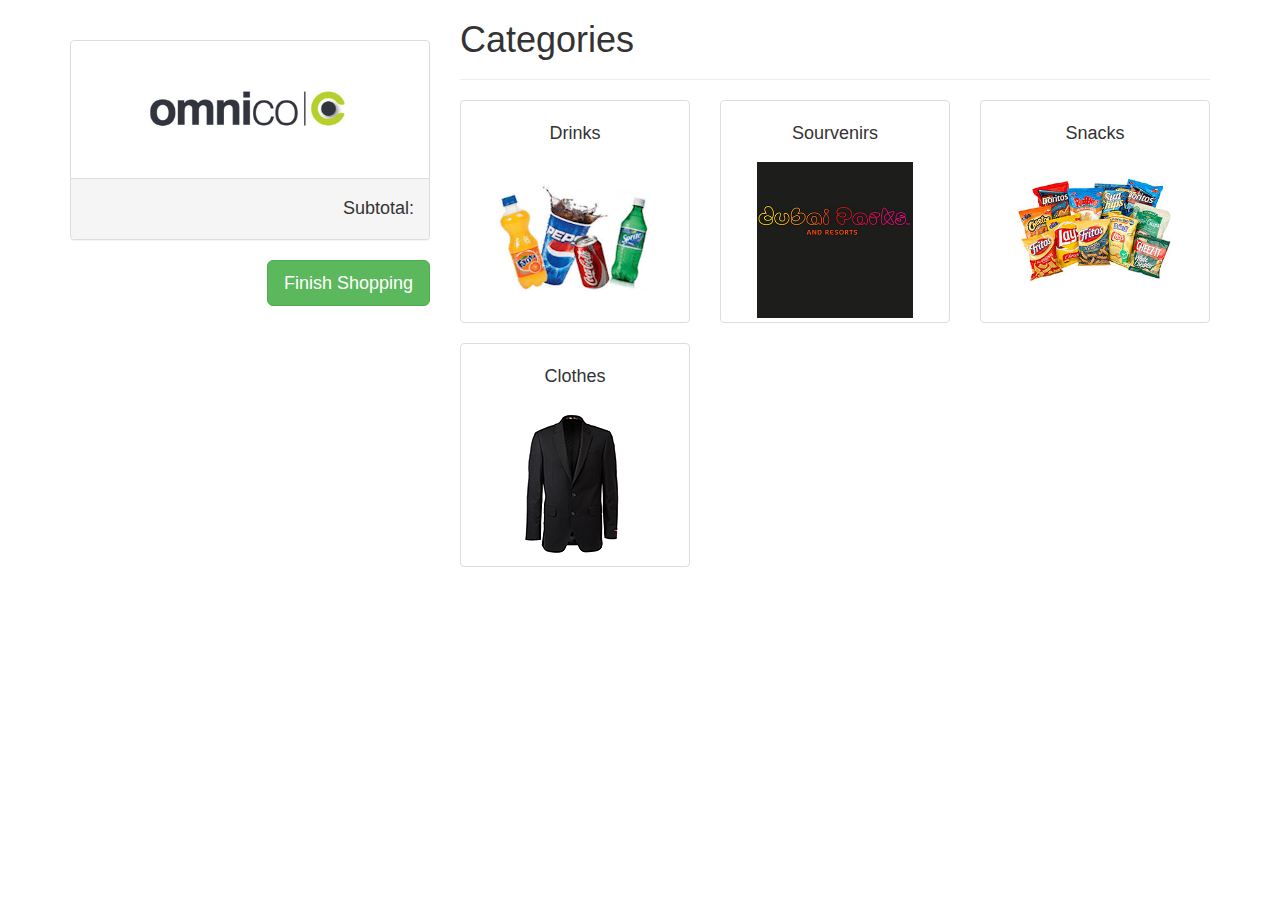
==== index.html @ c6262fa6 "simple cart files commit" ====
<!DOCTYPE html>
<html lang="en">

<head>
    <meta charset="utf-8">
    <meta http-equiv="X-UA-Compatible" content="IE=edge;chrome=1" />
    <meta name="viewport" content="width=device-width, initial-scale=1">
    <!-- The above 3 meta tags *must* come first in the head; any other head content must come *after* these tags -->
    <title>POS Product Categories</title>

    <!-- Bootstrap -->
    <link href="css/bootstrap.min.css" rel="stylesheet">
    <link href="./assets/css/styles.css" rel="stylesheet">

    <!-- HTML5 shim and Respond.js for IE8 support of HTML5 elements and media queries -->
    <!-- WARNING: Respond.js doesn't work if you view the page via file:// -->
    <!--[if lt IE 9]>
      <script src="https://oss.maxcdn.com/html5shiv/3.7.3/html5shiv.min.js"></script>
      <script src="https://oss.maxcdn.com/respond/1.4.2/respond.min.js"></script>
    <![endif]-->
</head>

<body onload="clearBasket()">
    <div class="container">
        <div class="row" id="item_cat">
            <div class="col-md-4 col-sm-5 m-top">
                <div class="panel panel-default">
                    <div class="panel-body">
                        <img src="./assets/imgs/products/logo.png" alt="" class="receipt_img img-responsive">

                        <div class="row">
                            <div class="cart_list" id="cart_data"></div>
                        </div>
                    </div>
                    <div class="panel-footer">
                        <h4 style="text-align: right;">
                            Subtotal: <span class="total"></span>
                        </h4>
                    </div>
                </div>
                <div class="row">
                    <div class="col-sm-12">
                        <button class="btn btn-success btn-lg pull-right" onclick="finishShopping()">Finish Shopping</button>
                    </div>
                </div>
            </div>
            <div class="col-md-8 col-sm-7">
                <div class="page-header">
                    <h1>Categories</h1>
                </div>
                <div class="row">
                    <div class="col-md-4 col-sm-6">
                        <a href="drinks.html" class="thumbnail">
                            <div class="caption">
                                <h4 class="cat_title">Drinks</h4>
                            </div>
                            <img src="./assets/imgs/products/drinks-large.png" alt="...">
                        </a>
                    </div>
                    <div class="col-md-4 col-sm-6">
                        <a href="#" class="thumbnail">
                            <div class="caption">
                                <h4 class="cat_title">Sourvenirs</h4>
                            </div>
                            <img src="./assets/imgs/products/souven-large.png" alt="...">
                        </a>
                    </div>
                    <div class="col-md-4 col-sm-6">
                        <a href="snacks.html" class="thumbnail">
                            <div class="caption">
                                <h4 class="cat_title">Snacks</h4>
                            </div>
                            <img src="./assets/imgs/products/snacks-large.png" alt="...">
                        </a>
                    </div>
                    <div class="col-md-4 col-sm-6">
                        <a href="clothes.html" class="thumbnail">
                            <div class="caption">
                                <h4 class="cat_title">Clothes</h4>
                            </div>
                            <img src="./assets/imgs/products/228222-large.png" alt="...">
                        </a>
                    </div>
                </div>

            </div>
        </div>

        <div class="row" id="xml_gen">
            <div id="xml_data"></div>
            <!--<button class="btn btn-primary btn-lg" onclick="goback()" id="back-btn">Go back</button>-->
        </div>
    </div>

    <!-- jQuery (necessary for Bootstrap's JavaScript plugins) -->
    <script src="https://ajax.googleapis.com/ajax/libs/jquery/3.1.1/jquery.min.js"></script>
    <!-- Include all compiled plugins (below), or include individual files as needed -->
    <script src="js/bootstrap.min.js"></script>
    <script src="./assets/js/items.js"></script>
    <script src="./assets/js/add.js"></script>
    <script src="./assets/js/xml2json.js"></script>
</body>

</html>
---- assets/css/styles.css ----
.receipt_img {
    margin: 0 auto;
    display: block;
}

.cat_title {
    text-align: center;
}

.cart_col {
    position: relative;
}

.fixed {
    position: fixed;
    width: 19%;
}

.price {
    font-weight: 700;
    font-size: 1.1em;
}

.item-name {
    text-align: center;
    font-size: 1.1em;
}

.m-top {
    margin-top: 40px;
}

.active-url {
    color: #B7D02E;
}

.image {
    position: relative;
    overflow: hidden;
    padding-bottom: 100px;
}

.image img {
    position: absolute;
    max-width: 100%;
    max-height: 100%;
    top: 50%;
    left: 50%;
    transform: translateX(-50%) translateY(-50%);
}


/* Bootstrap override */

.page-header {
    margin: 0px 0 20px;
}
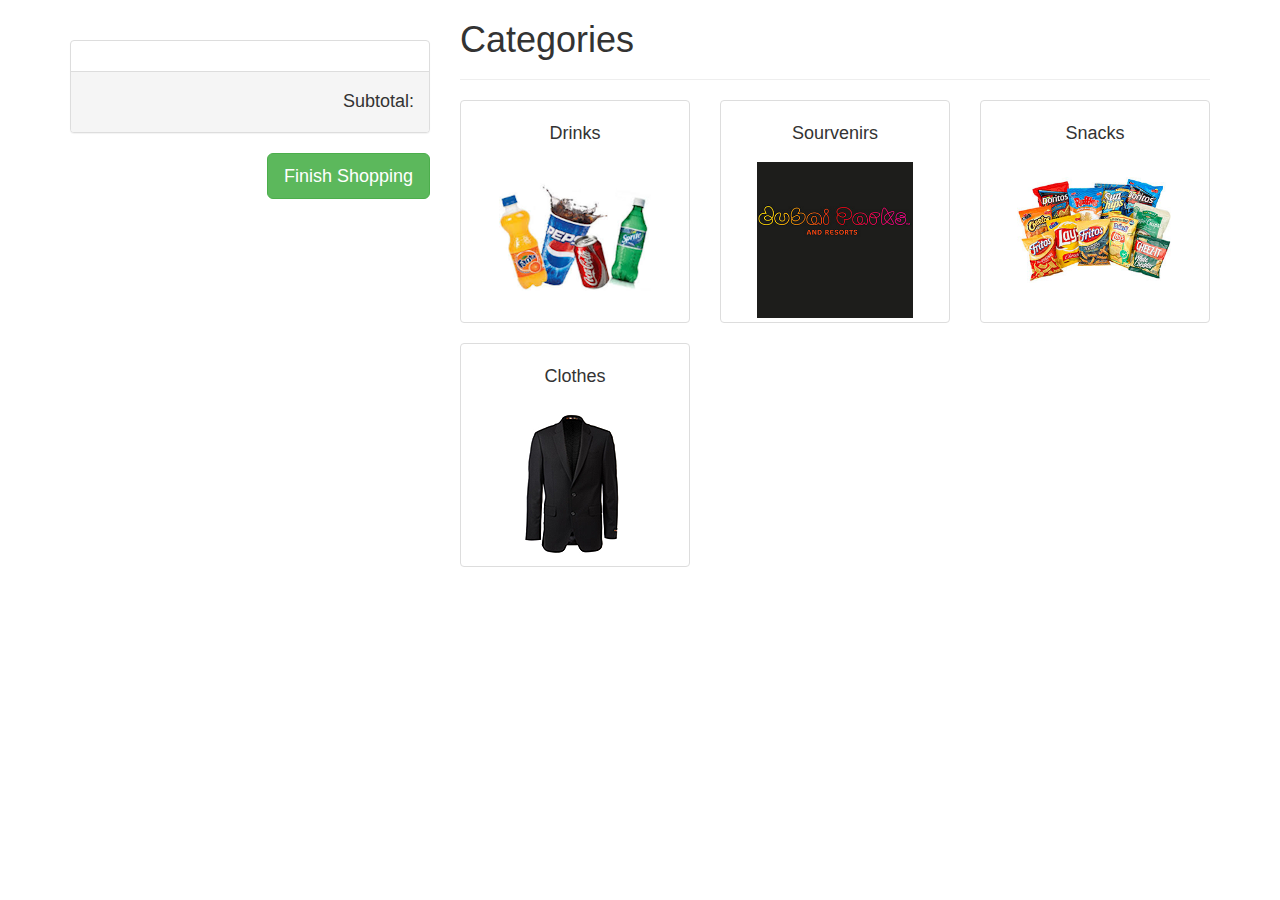
==== commit 3946c77a: "remove omni logo" ====
--- a/index.html
+++ b/index.html
@@ -26,8 +26,6 @@
             <div class="col-md-4 col-sm-5 m-top">
                 <div class="panel panel-default">
                     <div class="panel-body">
-                        <img src="./assets/imgs/products/logo.png" alt="" class="receipt_img img-responsive">
-
                         <div class="row">
                             <div class="cart_list" id="cart_data"></div>
                         </div>
